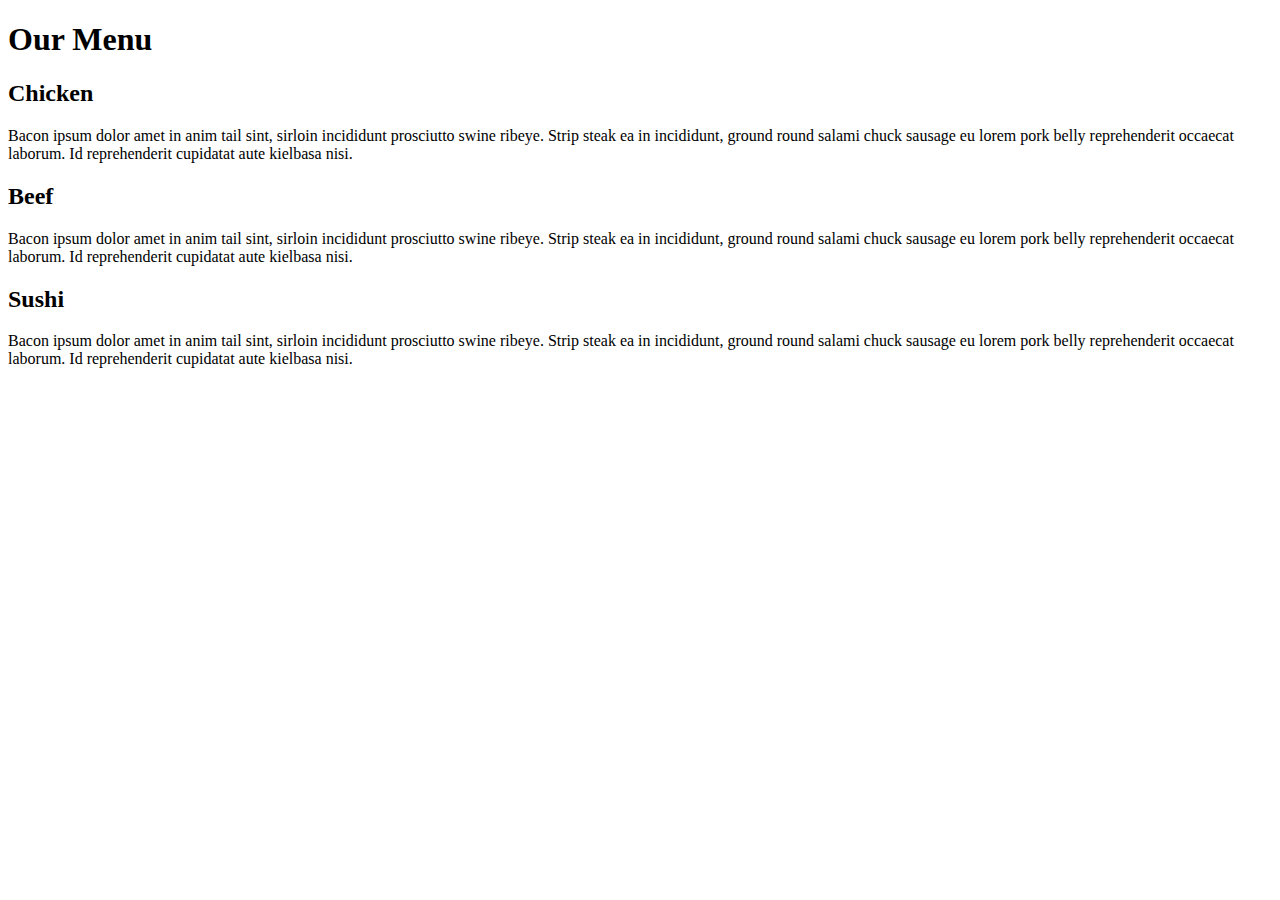
==== mod2-sol/index.html @ c90bbd67 "Update index.html" ====
<!DOCTYPE html>
    <link rel="stylesheet" type="text/css" href="css/css">
<html>
<head>
<meta charset="utf-8">
<meta name="viewport" content="width=device-width, initial-scale=1">
<title>Module 2</title>
</head>


<body>
    <h1>Our Menu</h1>
    <div class="row">
        <div class="col-lg-4 col-md-6">
        <h2 class="chicken">Chicken</h2>
            <p>Bacon ipsum dolor amet in anim tail sint, sirloin incididunt prosciutto swine ribeye. Strip steak ea in incididunt, ground round salami chuck sausage eu lorem pork belly reprehenderit occaecat laborum. Id reprehenderit cupidatat aute kielbasa nisi. </p>
        </div>

        <div class="col-lg-4 col-md-6">
        <h2 class="beef">Beef</h2>
            <p>Bacon ipsum dolor amet in anim tail sint, sirloin incididunt prosciutto swine ribeye. Strip steak ea in incididunt, ground round salami chuck sausage eu lorem pork belly reprehenderit occaecat laborum. Id reprehenderit cupidatat aute kielbasa nisi. </p>
        </div>

        <div class="col-lg-4 col-md-6">
        <h2 class="sushi">Sushi</h2>
            <p>Bacon ipsum dolor amet in anim tail sint, sirloin incididunt prosciutto swine ribeye. Strip steak ea in incididunt, ground round salami chuck sausage eu lorem pork belly reprehenderit occaecat laborum. Id reprehenderit cupidatat aute kielbasa nisi. </p>
        </div>
    </div>

</body>
</html>
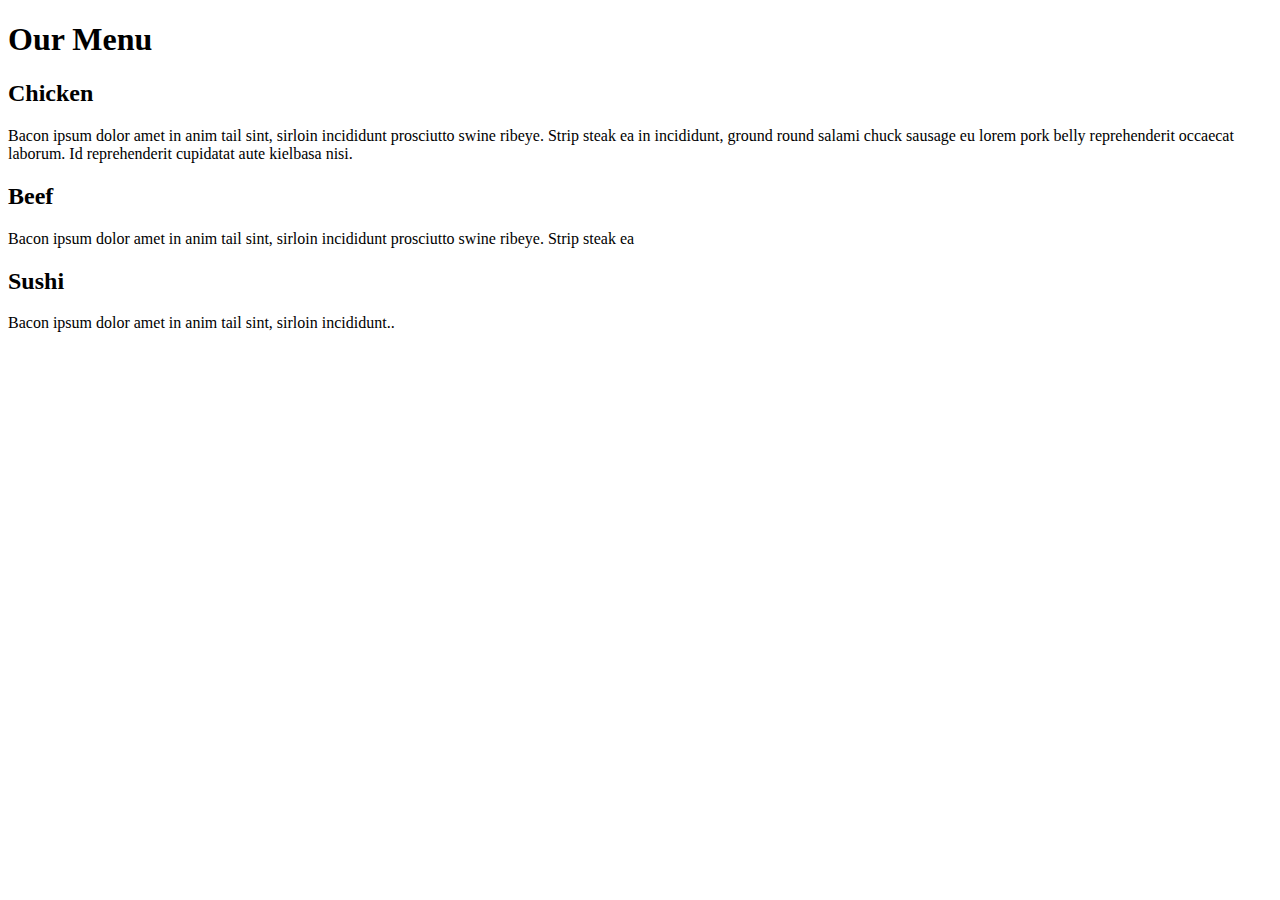
==== commit 6833e189: "Update index.html" ====
--- a/mod2-sol/index.html
+++ b/mod2-sol/index.html
@@ -1,5 +1,5 @@
 <!DOCTYPE html>
-    <link rel="stylesheet" type="text/css" href="css/css">
+    
 <html>
 <head>
 <meta charset="utf-8">
@@ -18,12 +18,12 @@
 
         <div class="col-lg-4 col-md-6">
         <h2 class="beef">Beef</h2>
-            <p>Bacon ipsum dolor amet in anim tail sint, sirloin incididunt prosciutto swine ribeye. Strip steak ea in incididunt, ground round salami chuck sausage eu lorem pork belly reprehenderit occaecat laborum. Id reprehenderit cupidatat aute kielbasa nisi. </p>
+            <p>Bacon ipsum dolor amet in anim tail sint, sirloin incididunt prosciutto swine ribeye. Strip steak ea  </p>
         </div>
 
         <div class="col-lg-4 col-md-6">
         <h2 class="sushi">Sushi</h2>
-            <p>Bacon ipsum dolor amet in anim tail sint, sirloin incididunt prosciutto swine ribeye. Strip steak ea in incididunt, ground round salami chuck sausage eu lorem pork belly reprehenderit occaecat laborum. Id reprehenderit cupidatat aute kielbasa nisi. </p>
+            <p>Bacon ipsum dolor amet in anim tail sint, sirloin incididunt.. </p>
         </div>
     </div>
 
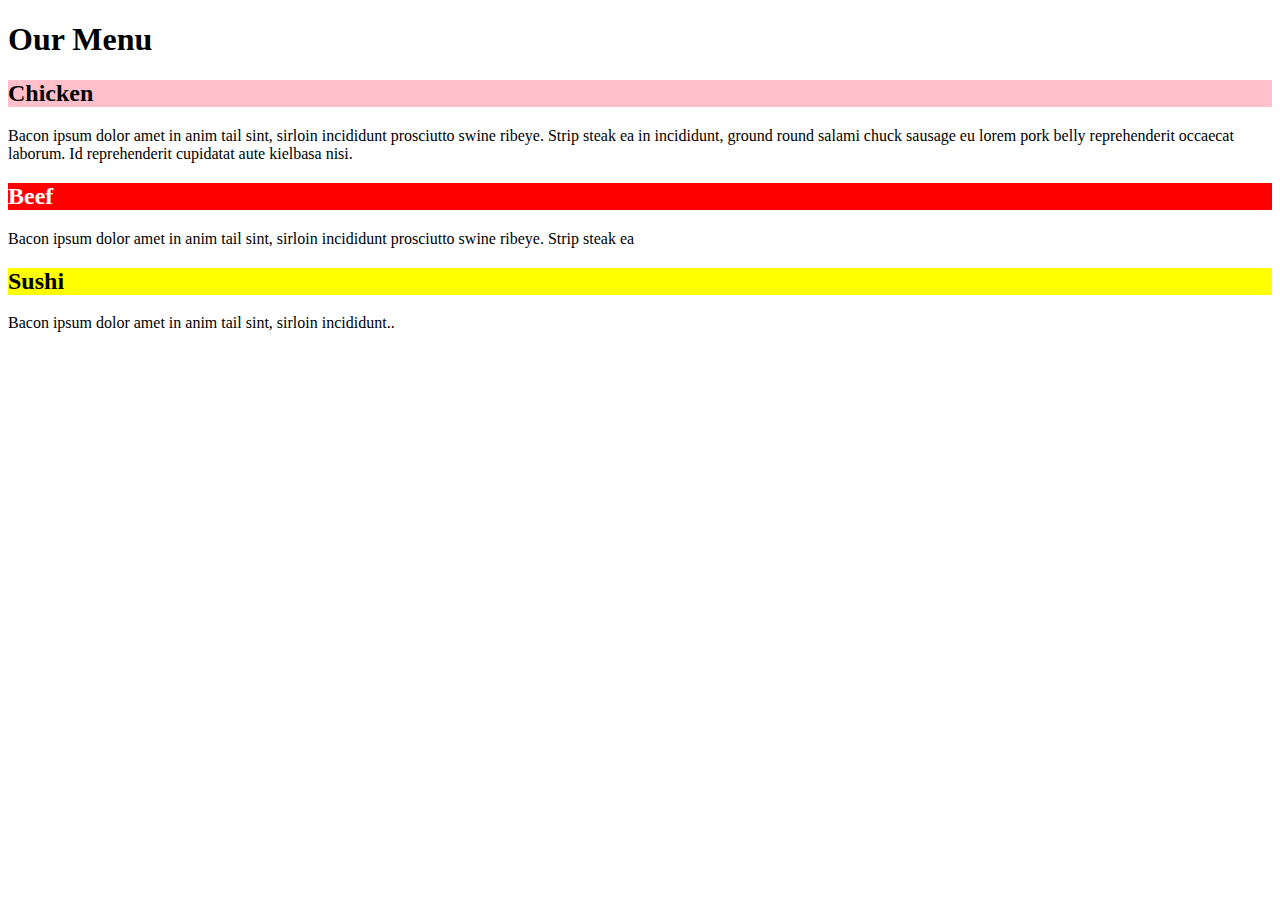
==== commit 8de252f7: "Update index.html" ====
--- a/mod2-sol/index.html
+++ b/mod2-sol/index.html
@@ -5,9 +5,23 @@
 <meta charset="utf-8">
 <meta name="viewport" content="width=device-width, initial-scale=1">
 <title>Module 2</title>
-</head>
+<link rel="stylesheet" href="css">
 
 
+<style>
+    .chicken {
+    background-color:pink;
+    }
+    .beef {
+    color: white;
+    background-color: red;
+    }
+    .sushi {
+    background-color: yellow;
+    }
+</style>
+    
+</head>   
 <body>
     <h1>Our Menu</h1>
     <div class="row">
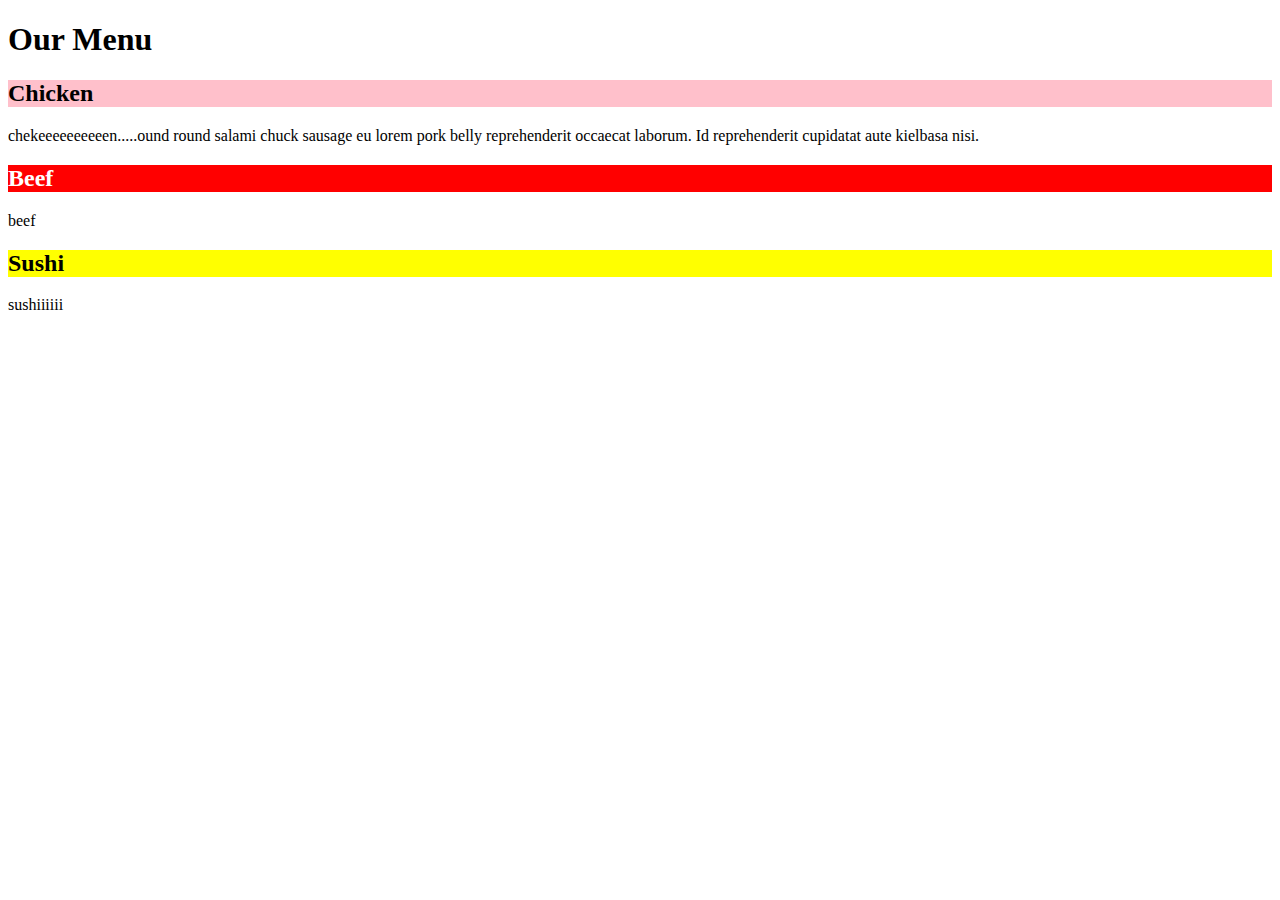
==== commit b095c681: "Update index.html" ====
--- a/mod2-sol/index.html
+++ b/mod2-sol/index.html
@@ -10,14 +10,14 @@
 
 <style>
     .chicken {
-    background-color:pink;
+        background-color:pink;
     }
     .beef {
-    color: white;
-    background-color: red;
+        color: white;
+        background-color: red;
     }
     .sushi {
-    background-color: yellow;
+        background-color: yellow;
     }
 </style>
     
@@ -27,17 +27,17 @@
     <div class="row">
         <div class="col-lg-4 col-md-6">
         <h2 class="chicken">Chicken</h2>
-            <p>Bacon ipsum dolor amet in anim tail sint, sirloin incididunt prosciutto swine ribeye. Strip steak ea in incididunt, ground round salami chuck sausage eu lorem pork belly reprehenderit occaecat laborum. Id reprehenderit cupidatat aute kielbasa nisi. </p>
+            <p>chekeeeeeeeeeen.....ound round salami chuck sausage eu lorem pork belly reprehenderit occaecat laborum. Id reprehenderit cupidatat aute kielbasa nisi. </p>
         </div>
 
         <div class="col-lg-4 col-md-6">
         <h2 class="beef">Beef</h2>
-            <p>Bacon ipsum dolor amet in anim tail sint, sirloin incididunt prosciutto swine ribeye. Strip steak ea  </p>
+            <p>beef </p>
         </div>
 
         <div class="col-lg-4 col-md-6">
         <h2 class="sushi">Sushi</h2>
-            <p>Bacon ipsum dolor amet in anim tail sint, sirloin incididunt.. </p>
+            <p>sushiiiiii </p>
         </div>
     </div>
 
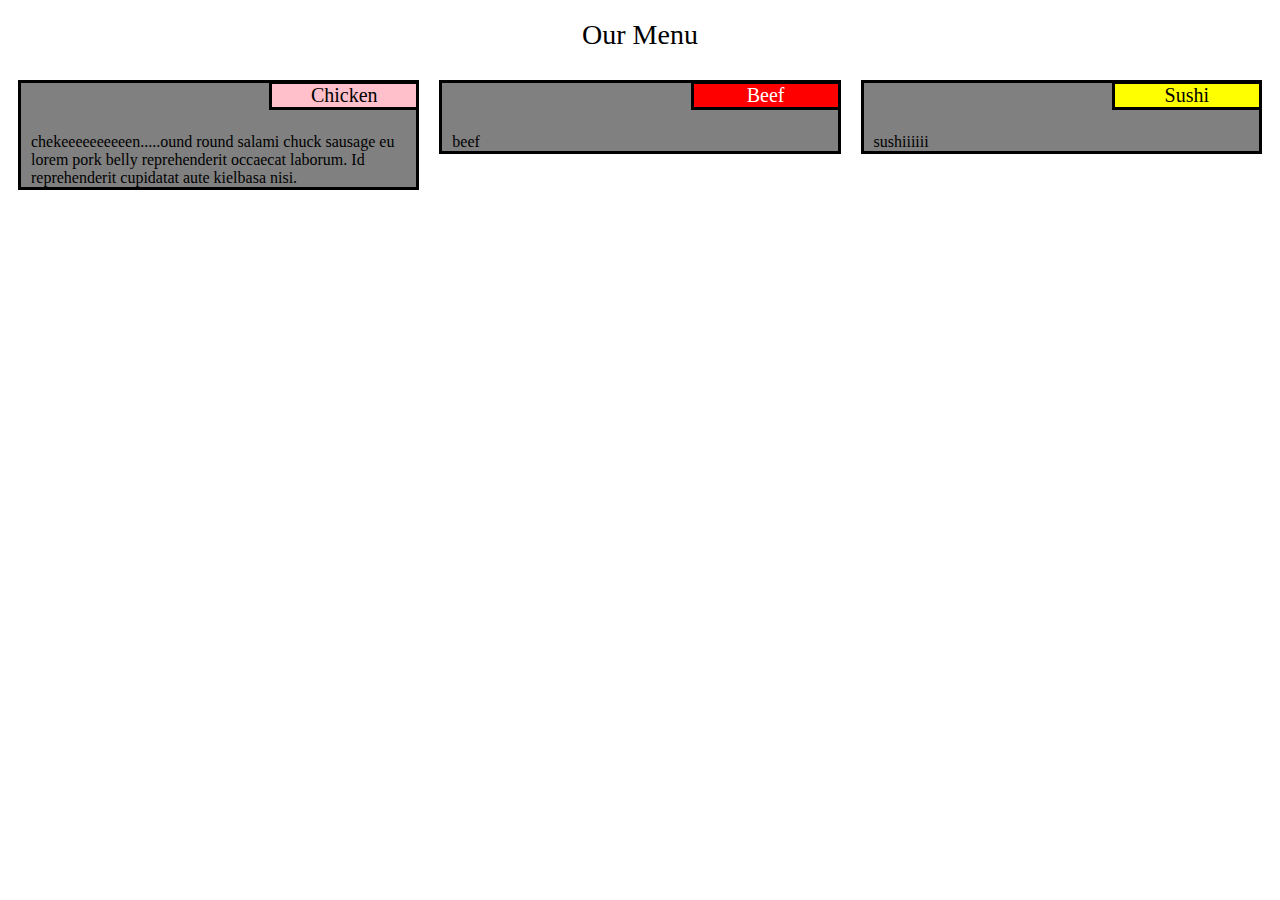
==== commit c9ed1435: "Update index.html" ====
--- a/mod2-sol/index.html
+++ b/mod2-sol/index.html
@@ -9,6 +9,50 @@
 
 
 <style>
+    * {
+    box-sizing: border-box;
+    font-family: Comic Sans MS;
+    font-weight: lighter;
+}
+
+
+h1 {
+    text-align: center;
+    font-size: 1.75em;
+}
+
+h2 {
+    border: 3px solid black;
+    font-size: 1.25em;
+    text-align: center;
+    float:right;
+    padding-left: 30px;
+    padding-right: 30px;
+    position: relative;
+    right: 10px;
+    bottom: 5px;
+    width: 150px;
+    margin-bottom: auto;
+
+}
+
+p {
+    margin: 10px;
+    border: 3px solid black;
+    background-color:gray;
+    padding-top: 50px;
+    padding-left: 10px;
+    padding-right:10px;
+
+}
+
+
+/* Simple Responsive Framework. */
+.row {
+  width: 100%;
+}
+
+
     .chicken {
         background-color:pink;
     }
@@ -19,6 +63,49 @@
     .sushi {
         background-color: yellow;
     }
+    /********** Large devices only **********/
+@media (min-width: 992px) {
+
+  .col-lg-4 {
+    float: left;
+  }
+
+  .col-lg-4 {
+    width: 33.33%;
+  }
+
+}
+
+/********** Medium devices only **********/
+@media (min-width: 768px) and (max-width: 991px) {
+
+  .col-md-6, .col-md-12 {
+    float: left;
+}
+
+  .col-md-6 {
+    width: 50%;
+  }
+
+  .col-md-12 {
+    width: 100%;
+  }
+}
+
+/********** Small devices only **********/
+@media (max-width: 767px) {
+
+.col-sm-12 {
+    float: left;
+}
+.col-sm-12{
+    width: 100%;
+}
+
+h2 {
+    bottom: 15px;
+}
+}
 </style>
     
 </head>   
